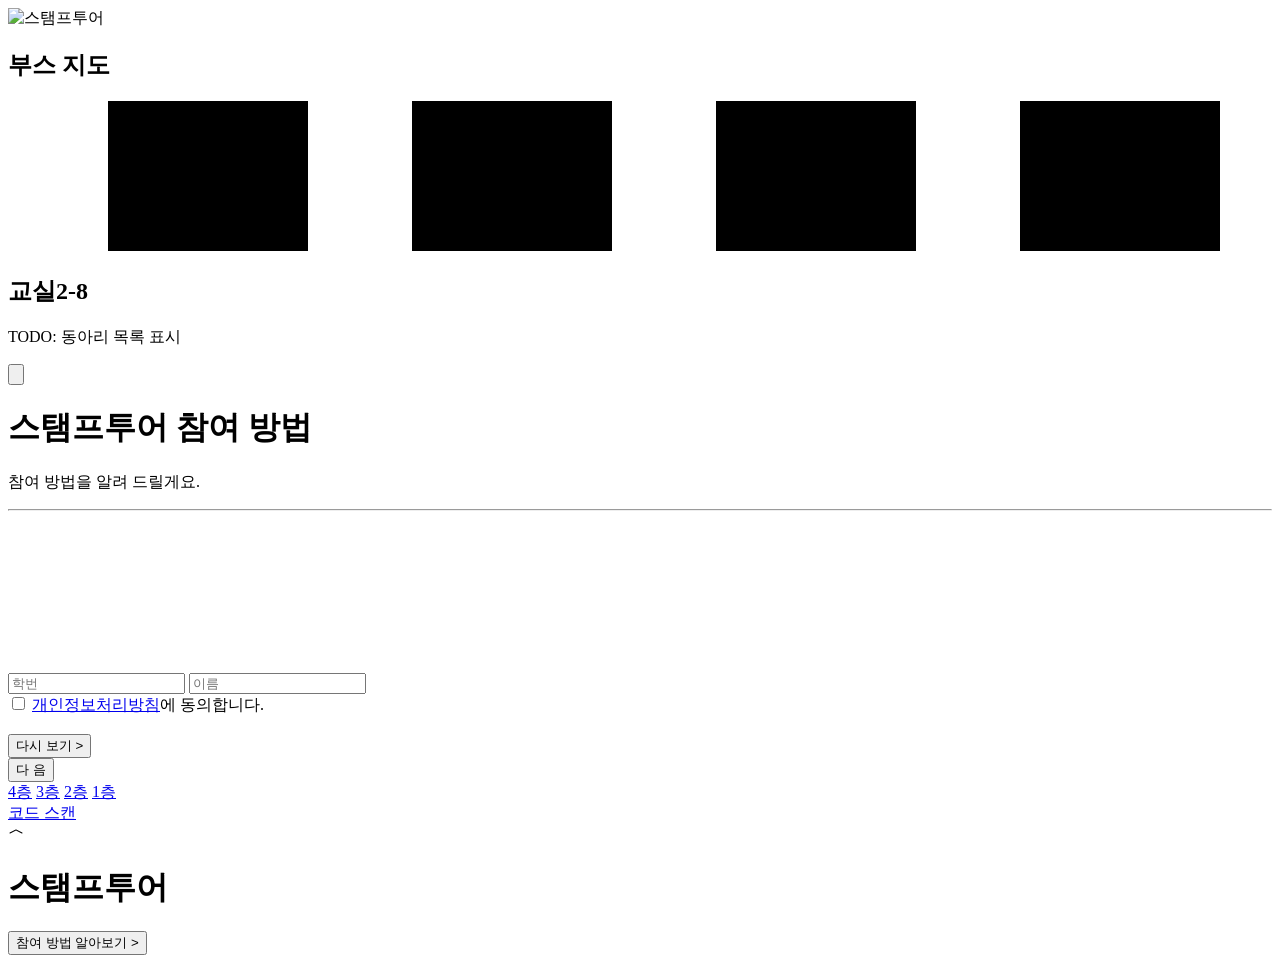
==== src/resources/html/index.html @ 906cfeb4 "로그인 변조 차단, 스템프 조회, 저장, 최적화" ====
<!--
  index.html
  GJ_StampTour

  Created by Js Na on 2023/09/13.
  Copyright © 2023 Js Na, All rights reserved.
-->
<!DOCTYPE html>
<html lang="ko">

<head>
    <meta charset="UTF-8">
    <meta name="viewport" content="width=device-width, initial-scale=1.0">
    <title>스탬프투어</title>
    <style>
        @import url('/css/font.css');
        @import url('/css/root.css');
        @import url('/css/StampListView.css');
        @import url('/css/index.css');
    </style>
</head>

<body style="overflow: hidden">
    <div id="titleBar" class="titleBar">
        <img class="titleLogo" src="/images/StampTourLogo.png" alt="스탬프투어">
        <h2>부스 지도</h2>
    </div>
    <div id="MapContainer" class="MainContainer MapContainer"
        style="width: 100%; height: inherit; overflow: hidden; cursor: default;">
        <svg id="Floor1MapView" class="active">
            <g id="Floor1Map">
                <polygon class="hallway" points="90,360 130,400 150,400 150,500 130,500 90,540 0,450" />
                <rect class="hallway" x="150" y="100" width="50" height="300" />
                <rect class="hallway" x="150" y="400" width="1100" height="50" />
                <rect class="hallway" x="150" y="450" width="150" height="100" />
                <rect class="hallway" x="800" y="0" width="50" height="100" />
                <rect class="hallway" x="850" y="0" width="50" height="400" />
                <rect class="hallway" x="1100" y="450" width="50" height="100" />
                <rect class="hallway" x="1200" y="450" width="50" height="400" />
                <g id="이동수업실1" class="classroom">
                    <rect x="100" y="0" width="200" height="100" />
                    <text x="200" y="50" dy="-0.3em">이동수업실1</text>
                    <text x="200" y="50" dy="0.8em" style="font-size: 1em;">(축제예비공간)</text>
                </g>
                <rect class="notClassroom" x="100" y="100" width="50" height="100" />
                <rect class="notClassroom" x="200" y="100" width="100" height="50" />
                <g id="컴퓨터실" class="classroom">
                    <rect x="200" y="150" width="100" height="150" />
                    <text x="250" y="225">컴퓨터실</text>
                </g>
                <g id="행정실" class="notClassroom">
                    <rect x="300" y="450" width="150" height="100" />
                    <text x="375" y="500">행정실</text>
                </g>
                <g id="교장실" class="notClassroom">
                    <rect x="450" y="450" width="150" height="100" />
                    <text x="525" y="500">교장실</text>
                </g>
                <rect class="notClassroom" x="600" y="450" width="150" height="100" />
                <g id="보건실" class="notClassroom">
                    <rect x="750" y="450" width="150" height="100" />
                    <text x="825" y="500">보건실</text>
                </g>
                <rect class="notClassroom" x="900" y="450" width="150" height="100" />
                <g id="밴드실" class="notClassroom">
                    <rect x="1250" y="400" width="100" height="150" />
                    <text x="1300" y="475">밴드실</text>
                </g>
                <rect class="notClassroom" x="1250" y="550" width="100" height="150" />
                <g id="시청각실" class="notClassroom">
                    <rect x="1250" y="700" width="100" height="150" />
                    <text x="1300" y="775">시청각실</text>
                </g>
                <g id="화장실1" class="notClassroom">
                    <rect x="200" y="300" width="100" height="100" />
                    <text x="250" y="350">화장실</text>
                </g>
                <g id="화장실2" class="notClassroom">
                    <rect x="750" y="300" width="100" height="100" />
                    <text x="800" y="350">화장실</text>
                </g>
                <rect class="notClassroom" x="1050" y="450" width="50" height="100" />
                <g id="세담터도서관" class="notClassroom">
                    <rect x="900" y="0" width="100" height="400" />
                    <text x="950" y="200" dy="-0.3em">세담터</text>
                    <text x="950" y="200" dy="0.8em" style="font-size: 1em;">(도서관)</text>
                </g>
                <g id="운동장" class="classroom">
                    <rect x="450" y="650" width="650" height="150" />
                    <text x="775" y="725">운동장</text>
                </g>
                <g id="농구장" class="classroom">
                    <rect x="800" y="800" width="300" height="50" />
                    <text x="950" y="825">농구장</text>
                </g>
            </g>
        </svg>
        <svg id="Floor2MapView">
            <g id="Floor2Map">
                <polygon class="hallway" points="90,360 130,400 150,400 150,500 130,500 90,540 0,450" />
                <rect class="hallway" x="150" y="100" width="50" height="300" />
                <rect class="hallway" x="150" y="400" width="1100" height="50" />
                <rect class="hallway" x="150" y="450" width="150" height="100" />
                <rect class="hallway" x="800" y="0" width="50" height="100" />
                <rect class="hallway" x="850" y="0" width="50" height="400" />
                <rect class="hallway" x="1100" y="450" width="50" height="100" />
                <rect class="hallway" x="1200" y="450" width="50" height="550" />
                <!--차오름관연결통로-->
                <rect class="hallway" x="200" y="550" width="100" height="150" />
                <g id="화학실" class="classroom">
                    <rect x="100" y="0" width="150" height="100" />
                    <text x="175" y="50">화학실</text>
                </g>
                <rect class="notClassroom" x="250" y="0" width="50" height="100" />
                <g id="생명과학실" class="classroom">
                    <rect x="200" y="100" width="100" height="150" />
                    <text x="250" y="175" style="font-size: 1em;">생명과학실</text>
                </g>
                <g id="학생회실" class="notClassroom">
                    <rect x="100" y="100" width="50" height="100" />
                    <text x="123" y="150" style="font-size: 1em; writing-mode: vertical-rl;">학생회실</text>
                </g>
                <g id="진로상담부" class="notClassroom">
                    <rect x="200" y="250" width="100" height="50" />
                    <text x="250" y="275" style="font-size: 1em;">진로상담부</text>
                </g>
                <g id="교실106" class="classroom">
                    <rect x="300" y="450" width="150" height="100" />
                    <text x="375" y="500">교실 1-6</text>
                </g>
                <g id="교실107" class="classroom">
                    <rect x="450" y="450" width="150" height="100" />
                    <text x="525" y="500">교실 1-7</text>
                </g>
                <g id="방송실" class="notClassroom">
                    <rect x="600" y="450" width="150" height="100" />
                    <text x="675" y="500">방송실</text>
                </g>
                <g id="교무실1" class="notClassroom">
                    <rect x="750" y="450" width="150" height="100" />
                    <text x="825" y="500">교무실</text>
                </g>
                <rect class="notClassroom" x="900" y="450" width="150" height="100" />

                <g id="교실108" class="classroom">
                    <rect x="1250" y="400" width="100" height="150" />
                    <text x="1300" y="475">교실 1-8</text>
                </g>
                <g id="교실109" class="classroom">
                    <rect x="1250" y="550" width="100" height="150" />
                    <text x="1300" y="625">교실 1-9</text>
                </g>
                <g id="교실110" class="classroom">
                    <rect x="1250" y="700" width="100" height="150" />
                    <text x="1300" y="775">교실 1-10</text>
                </g>
                <g id="교실111" class="classroom">
                    <rect x="1250" y="850" width="100" height="150" />
                    <text x="1300" y="925">교실 1-11</text>
                </g>
                <g id="화장실3" class="notClassroom">
                    <rect x="200" y="300" width="100" height="100" />
                    <text x="250" y="350">화장실</text>
                </g>
                <g id="화장실4" class="notClassroom">
                    <rect x="750" y="300" width="100" height="100" />
                    <text x="800" y="350">화장실</text>
                </g>

                <g id="교무실2" class="notClassroom">
                    <rect x="900" y="300" width="100" height="100" />
                    <text x="950" y="350">교무실</text>
                </g>
                <rect class="notClassroom" x="1050" y="450" width="50" height="100" />
                <rect class="notClassroom" x="900" y="0" width="100" height="200" />
                <g id="공용교실" class="classroom">
                    <rect x="900" y="200" width="100" height="100" />
                    <text x="950" y="250">공용교실</text>
                </g>
                <g id="차오름관" class="classroom">
                    <rect x="150" y="700" width="200" height="300" />
                    <text x="250" y="850">차오름관</text>
                </g>
            </g>
        </svg>
        <svg id="Floor3MapView">
            <g id="Floor3Map">
                <polygon class="hallway" points="90,360 130,400 150,400 150,500 130,500 90,540 0,450" />
                <rect class="hallway" x="150" y="100" width="50" height="300" />
                <rect class="hallway" x="150" y="400" width="1100" height="50" />
                <rect class="hallway" x="150" y="450" width="150" height="100" />
                <rect class="hallway" x="800" y="0" width="50" height="100" />
                <rect class="hallway" x="850" y="0" width="50" height="400" />
                <rect class="hallway" x="1100" y="450" width="50" height="100" />
                <rect class="hallway" x="1200" y="450" width="50" height="550" />
                <g id="물리지학실" class="classroom">
                    <rect x="100" y="0" width="150" height="100" />
                    <text x="175" y="50">물리·지학실</text>
                </g>
                <rect class="notClassroom" x="250" y="0" width="50" height="100" />
                <g id="다원반" class="notClassroom">
                    <rect x="200" y="100" width="100" height="150" />
                    <text x="250" y="175">다원반</text>
                </g>
                <g id="진로활동실" class="classroom">
                    <rect x="100" y="100" width="50" height="100" />
                    <text x="123" y="150" style="font-size: 1em; writing-mode: vertical-rl;">진로활동실</text>
                </g>
                <g id="파스칼실(수)" class="notClassroom">
                    <rect x="200" y="250" width="100" height="50" />
                    <text x="250" y="275" dy="-0.3em" style="font-size: 1em;">파스칼실</text>
                    <text x="250" y="275" dy="0.8em" style="font-size: 0.8em; font-weight: normal;">(수)</text>
                </g>
                <g id="이동수업실2" class="classroom">
                    <rect x="300" y="450" width="150" height="100" />
                    <text x="375" y="500">이동수업실2</text>
                </g>
                <g id="이동수업실3" class="classroom">
                    <rect x="450" y="450" width="150" height="100" />
                    <text x="525" y="500">이동수업실3</text>
                </g>
                <g id="교실201" class="classroom">
                    <rect x="600" y="450" width="150" height="100" />
                    <text x="675" y="500">교실 2-1</text>
                </g>
                <g id="교실202" class="classroom">
                    <rect x="750" y="450" width="150" height="100" />
                    <text x="825" y="500">교실 2-2</text>
                </g>
                <g id="교실101" class="classroom">
                    <rect x="900" y="450" width="150" height="100" />
                    <text x="975" y="500">교실 1-1</text>
                </g>
                <g id="교실102" class="classroom">
                    <rect x="1250" y="400" width="100" height="150" />
                    <text x="1300" y="475">교실 1-2</text>
                </g>
                <g id="교실103" class="classroom">
                    <rect x="1250" y="550" width="100" height="150" />
                    <text x="1300" y="625">교실 1-3</text>
                </g>
                <g id="교실104" class="classroom">
                    <rect x="1250" y="700" width="100" height="150" />
                    <text x="1300" y="775">교실 1-4</text>
                </g>
                <g id="교실105" class="classroom">
                    <rect x="1250" y="850" width="100" height="150" />
                    <text x="1300" y="925">교실 1-5</text>
                </g>

                <g id="화장실5" class="notClassroom">
                    <rect x="200" y="300" width="100" height="100" />
                    <text x="250" y="350">화장실</text>
                </g>
                <g id="화장실6" class="notClassroom">
                    <rect x="750" y="300" width="100" height="100" />
                    <text x="800" y="350">화장실</text>
                </g>

                <g id="교무실3" class="notClassroom">
                    <rect x="900" y="300" width="100" height="100" />
                    <text x="950" y="350">교무실</text>
                </g>
                <rect class="notClassroom" x="1050" y="450" width="50" height="100" />
                <rect class="notClassroom" x="900" y="0" width="100" height="200" />
                <g id="1학년학습실" class="notClassroom">
                    <rect x="900" y="200" width="100" height="100" />
                    <text x="950" y="250" style="font-size: 1em;">1학년 학습실</text>
                </g>
            </g>
        </svg>
        <svg id="Floor4MapView">
            <g id="Floor4Map">
                <polygon class="hallway" points="90,360 130,400 150,400 150,500 130,500 90,540 0,450" />
                <rect class="hallway" x="150" y="100" width="50" height="300" />
                <rect class="hallway" x="150" y="400" width="1100" height="50" />
                <rect class="hallway" x="150" y="450" width="150" height="100" />
                <rect class="hallway" x="800" y="0" width="50" height="100" />
                <rect class="hallway" x="850" y="0" width="50" height="400" />
                <rect class="hallway" x="1100" y="450" width="50" height="100" />
                <rect class="hallway" x="1200" y="450" width="50" height="550" />
                <g id="기술실" class="notClassroom">
                    <rect x="100" y="0" width="150" height="100" />
                    <text x="175" y="50">기술실</text>
                </g>
                <rect class="notClassroom" x="250" y="0" width="50" height="100" />
                <g id="가사실" class="notClassroom">
                    <rect x="200" y="100" width="100" height="150" />
                    <text x="250" y="175">가사실</text>
                </g>
                <g id="뉴턴실(수)" class="notClassroom">
                    <rect x="100" y="100" width="50" height="100" />
                    <text x="125" y="150" dy="-0.3em" style="font-size: 1em;">뉴턴실</text>
                    <text x="125" y="150" dy="0.8em" style="font-size: 0.8em; font-weight: normal;">(수)</text>
                </g>
                <g id="가우스실(수)" class="notClassroom">
                    <rect x="200" y="250" width="100" height="50" />
                    <text x="250" y="275" dy="-0.3em" style="font-size: 1em;">가우스실</text>
                    <text x="250" y="275" dy="0.8em" style="font-size: 0.8em; font-weight: normal;">(수)</text>
                </g>
                <g id="교실203" class="classroom">
                    <rect x="300" y="450" width="150" height="100" />
                    <text x="375" y="500">교실 2-3</text>
                </g>
                <g id="교실204" class="classroom">
                    <rect x="450" y="450" width="150" height="100" />
                    <text x="525" y="500">교실 2-4</text>
                </g>
                <g id="교실205" class="classroom">
                    <rect x="600" y="450" width="150" height="100" />
                    <text x="675" y="500">교실 2-5</text>
                </g>
                <g id="교실206" class="classroom">
                    <rect x="750" y="450" width="150" height="100" />
                    <text x="825" y="500">교실 2-6</text>
                </g>
                <g id="교실207" class="classroom">
                    <rect x="900" y="450" width="150" height="100" />
                    <text x="975" y="500">교실 2-7</text>
                </g>
                <g id="교실208" class="classroom">
                    <rect x="1250" y="400" width="100" height="150" />
                    <text x="1300" y="475">교실 2-8</text>
                </g>
                <g id="교실209" class="classroom">
                    <rect x="1250" y="550" width="100" height="150" />
                    <text x="1300" y="625">교실 2-9</text>
                </g>
                <g id="교실210" class="classroom">
                    <rect x="1250" y="700" width="100" height="150" />
                    <text x="1300" y="775">교실 2-10</text>
                </g>
                <g id="교실211" class="classroom">
                    <rect x="1250" y="850" width="100" height="150" />
                    <text x="1300" y="925">교실 2-11</text>
                </g>

                <g id="화장실7" class="notClassroom">
                    <rect x="200" y="300" width="100" height="100" />
                    <text x="250" y="350">화장실</text>
                </g>
                <g id="화장실8" class="notClassroom">
                    <rect x="750" y="300" width="100" height="100" />
                    <text x="800" y="350">화장실</text>
                </g>

                <g id="교무실4" class="notClassroom">
                    <rect x="900" y="300" width="100" height="100" />
                    <text x="950" y="350">교무실</text>
                </g>
                <rect class="notClassroom" x="1050" y="450" width="50" height="100" />
                <rect class="notClassroom" x="900" y="0" width="100" height="200" />
                <g id="2학년학습실이동수업실4" class="classroom">
                    <rect x="900" y="200" width="100" height="100" />
                    <text x="950" y="250" dy="-0.5em" style="font-size: 1em;">2학년 학습실</text>
                    <text x="950" y="250" dy="0.8em" style="font-size: 1em;">이동수업실4</text>
                </g>
            </g>
        </svg>
    </div>
    <div id="ClassInfoModalContainer" class="ModalContainer">
        <div id="ClassInfoModal" class="Modal">
            <div class="ModalTitleContainer">
                <h2 id="ClassInfoModalTitle">교실2-8</h2>
            </div>
            <div class="ClassModalContent">
                <p>TODO: 동아리 목록 표시</p>
                <!--<p>동아리 정보가 없습니다.</p>-->
                <!--<span style="display: flex;"><h3>(체크)</h3>&nbsp;&nbsp;<h3>동아리 이름</h3>&nbsp;&nbsp;<h3><a>기록 보기</a></h3></span>-->
            </div>
        </div>
        <button id="ClassInfoModalCloseButton" class="ModalCloseButton">
            <svg xmlns="http://www.w3.org/2000/svg" class="bi bi-x" viewBox="0 0 16 16">
                <path
                    d="M4.646 4.646a.5.5 0 0 1 .708 0L8 7.293l2.646-2.647a.5.5 0 0 1 .708.708L8.707 8l2.647 2.646a.5.5 0 0 1-.708.708L8 8.707l-2.646 2.647a.5.5 0 0 1-.708-.708L7.293 8 4.646 5.354a.5.5 0 0 1 0-.708" />
            </svg>
        </button>
    </div>
    <div id="GuideModalContainer" class="ModalContainer">
        <div id="GuideModal" class="Modal">
            <div class="GuideContainer">
                <span id="GuideTitleContainer">
                    <h1 id="GuideTitle">스탬프투어 참여 방법</h1>
                    <p id="GuideHint">참여 방법을 알려 드릴게요.</p>
                </span>
                <hr>
                <video id="GuideVideo" class="GuideVideo" playsinline muted>
                </video>
                <div id="UserRegisterContainer">
                    <input id="StudentIdInput" class="UserRegisterInput" type="text" inputmode="numeric" pattern="\d*"
                        placeholder="학번">
                    <input id="StudentNameInput" class="UserRegisterInput" type="text" placeholder="이름">
                </div>
                <div id="PrivacyPolicyCheckboxContainer">
                    <input type="checkbox" id="PrivacyPolicyCheckbox">
                    <label for="PrivacyPolicyCheckbox"><a href="/privacypolicy">개인정보처리방침</a>에 동의합니다.</label>
                </div>
                <h3 id="GuideText" class="GuideText"></h3>
                <div id="ReplayButtonContainer">
                    <button id="ReplayGuideButton" class="LinkButton">다시 보기 &gt;</a>
                </div>
            </div>
            <div class="FooterContainer">
                <button id="NextGuideButton" class="LongButton">다 음</button>
            </div>
        </div>
    </div>
    <div class="BottomContainer left">
        <div id="FloorSelect">
            <a id="Floor4" href="#Floor4">4층</a>
            <a id="Floor3" href="#Floor3">3층</a>
            <a id="Floor2" href="#Floor2">2층</a>
            <a id="Floor1" class="selected" href="#Floor1">1층</a>
        </div>
    </div>

    <div class="BottomContainer right">
        <a id="TagScanButton" href="/scanner" target="_blank">코드 스캔</a>
    </div>
    <div id="StampView" class="StampView">
        <svg xmlns="http://www.w3.org/2000/svg" width="16" height="16" fill="currentColor"
            class="bi bi-chevron-compact-up" viewBox="0 0 16 16">
            <path fill-rule="evenodd"
                d="M7.776 5.553a.5.5 0 0 1 .448 0l6 3a.5.5 0 1 1-.448.894L8 6.56 2.224 9.447a.5.5 0 1 1-.448-.894l6-3z" />
        </svg>
        <span class="StampViewTitle">
            <h1>스탬프투어</h1>
            <button id="ShowGuideButton" class="LinkButton">참여 방법 알아보기 &gt;</button>
        </span>
        <div id="stampList" class="stampList"></div>
    </div>

</body>
<script src="https://unpkg.com/panzoom@9.4.3/dist/panzoom.min.js"></script>
<script src="/scripts/root.js"></script>
<script src="/scripts/JsAPI.js"></script>
<script src="/scripts/index.js"></script>

</html>
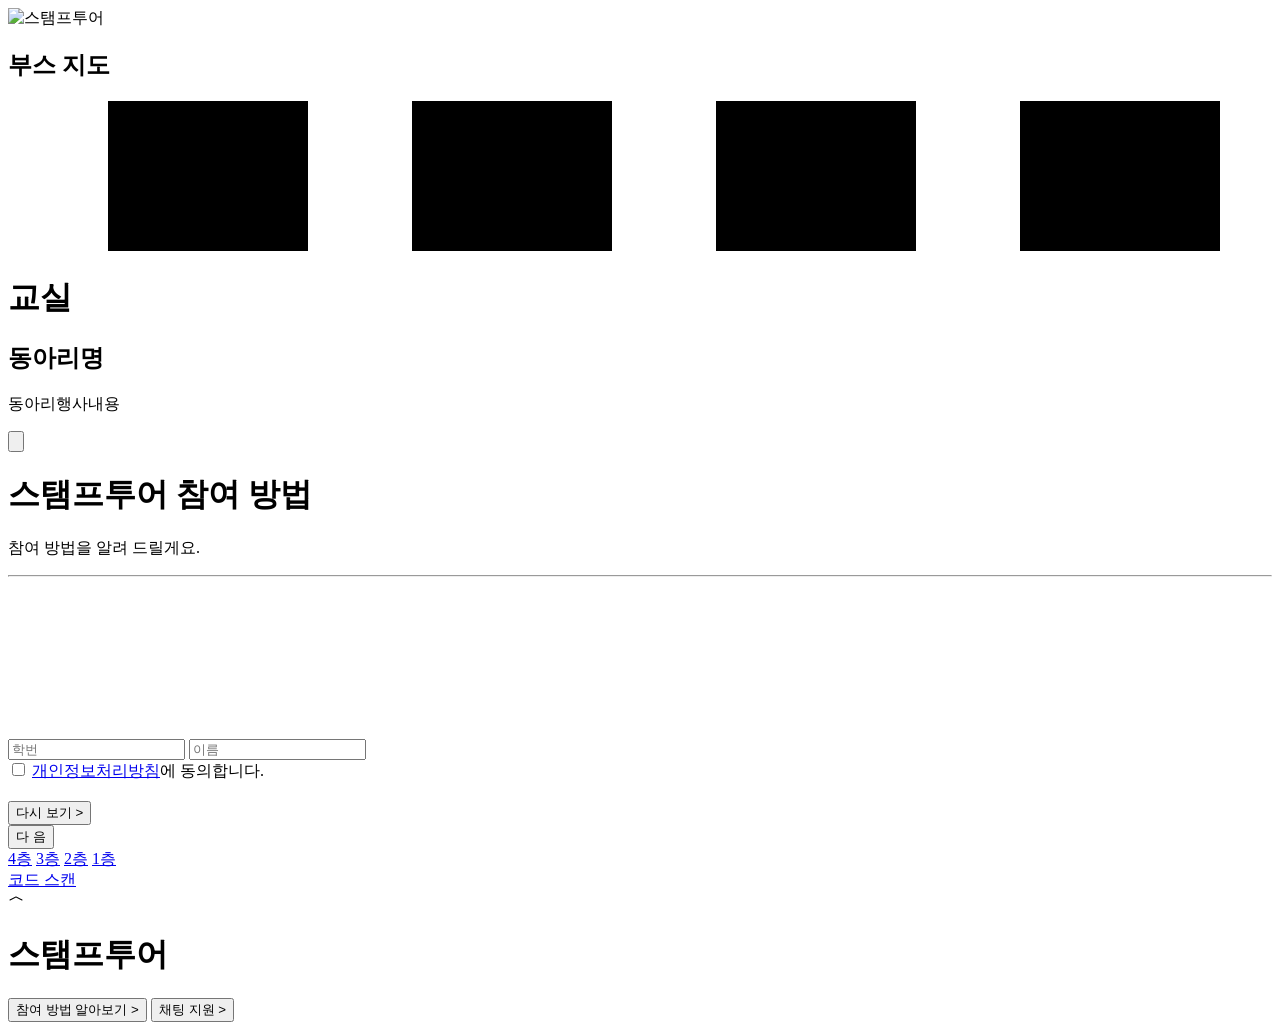
==== commit d7979ad0: "agag" ====
--- a/src/resources/html/index.html
+++ b/src/resources/html/index.html
@@ -47,6 +47,10 @@
                 <g id="컴퓨터실" class="classroom">
                     <rect x="200" y="150" width="100" height="150" />
                     <text x="250" y="225">컴퓨터실</text>
+                </g>
+                <g id="1층홈베이스" class="classroom">
+                    <rect x="210" y="460" rx="10px" ry="10px" width="80" height="80" />
+                    <text x="250" y="500" style="font-size: 1em;">홈베이스</text>
                 </g>
                 <g id="행정실" class="notClassroom">
                     <rect x="300" y="450" width="150" height="100" />
@@ -124,6 +128,10 @@
                     <rect x="200" y="250" width="100" height="50" />
                     <text x="250" y="275" style="font-size: 1em;">진로상담부</text>
                 </g>
+                <g id="2층홈베이스" class="classroom">
+                    <rect x="210" y="460" rx="10px" ry="10px" width="80" height="80" />
+                    <text x="250" y="500" style="font-size: 1em;">홈베이스</text>
+                </g>
                 <g id="교실106" class="classroom">
                     <rect x="300" y="450" width="150" height="100" />
                     <text x="375" y="500">교실 1-6</text>
@@ -211,6 +219,10 @@
                     <text x="250" y="275" dy="-0.3em" style="font-size: 1em;">파스칼실</text>
                     <text x="250" y="275" dy="0.8em" style="font-size: 0.8em; font-weight: normal;">(수)</text>
                 </g>
+                <g id="3층홈베이스" class="classroom">
+                    <rect x="210" y="460" rx="10px" ry="10px" width="80" height="80" />
+                    <text x="250" y="500" style="font-size: 1em;">홈베이스</text>
+                </g>
                 <g id="이동수업실2" class="classroom">
                     <rect x="300" y="450" width="150" height="100" />
                     <text x="375" y="500">이동수업실2</text>
@@ -235,7 +247,7 @@
                     <rect x="1250" y="400" width="100" height="150" />
                     <text x="1300" y="475">교실 1-2</text>
                 </g>
-                <g id="교실103" class="classroom">
+                <g id="교실103" class="notClassroom">
                     <rect x="1250" y="550" width="100" height="150" />
                     <text x="1300" y="625">교실 1-3</text>
                 </g>
@@ -361,10 +373,13 @@
     <div id="ClassInfoModalContainer" class="ModalContainer">
         <div id="ClassInfoModal" class="Modal">
             <div class="ModalTitleContainer">
-                <h2 id="ClassInfoModalTitle">교실2-8</h2>
+                <h1 id="ClassInfoModalTitle">교실</h1>
             </div>
             <div class="ClassModalContent">
-                <p>TODO: 동아리 목록 표시</p>
+                <span>
+                    <h2 id="CMStampName">동아리명</h2>
+                    <p id="CMStampDesc">동아리행사내용</p>
+                </span>
                 <!--<p>동아리 정보가 없습니다.</p>-->
                 <!--<span style="display: flex;"><h3>(체크)</h3>&nbsp;&nbsp;<h3>동아리 이름</h3>&nbsp;&nbsp;<h3><a>기록 보기</a></h3></span>-->
             </div>
@@ -426,6 +441,8 @@
         <span class="StampViewTitle">
             <h1>스탬프투어</h1>
             <button id="ShowGuideButton" class="LinkButton">참여 방법 알아보기 &gt;</button>
+            <button id="HelpButton" class="LinkButton">채팅 지원 &gt;</button>
+
         </span>
         <div id="stampList" class="stampList"></div>
     </div>
@@ -435,5 +452,35 @@
 <script src="/scripts/root.js"></script>
 <script src="/scripts/JsAPI.js"></script>
 <script src="/scripts/index.js"></script>
+<script type="text/javascript">
+    var Tawk_API = Tawk_API || {}, Tawk_LoadStart = new Date();
+    (function () {
+        var s1 = document.createElement("script"), s0 = document.getElementsByTagName("script")[0];
+        s1.async = true;
+        s1.src = 'https://embed.tawk.to/6582447e07843602b803caeb/1hi2dn3rl';
+        s1.charset = 'UTF-8';
+        s1.setAttribute('crossorigin', '*');
+        s0.parentNode.insertBefore(s1, s0);
+
+    })();
+    window.Tawk_API.onLoad = function () {
+        console.log("Tawk API Loaded");
+        setTimeout(() => {
+            let iframes = document.getElementsByTagName("iframe");
+            let s = document.createElement("style");
+            s.innerHTML = `.tawk-chatinput-send{color:#4e7cf1 !important} ::selection{background:#4e7cf1 !important} .tawk-flex.tawk-flex-center.tawk-text-center.tawk-padding-small, .tawk-branding{padding:0 !important;transform:scale(0.9)} .tawk-icon.tawk-icon-attach-file{color:#4e7cf1} .file-upload-progress .progress-bar{background:#4e7cf1 !important} .tawk-header-text.tawk-margin-auto-left.tawk-flex-none.tawk-button-hover.tawk-button.tawk-button-text.tawk-button-color-inverse.tawk-tooltip{display:none}`
+            console.log(iframes);
+            for (let i = 0; i < iframes.length; i++) {
+                console.log(iframes[i].style.width);
+                if (iframes[i].style.width == "100%" && iframes[i].style.height == "100%") {
+                    iframes[i].contentDocument.head.appendChild(s);
+                }
+            }
+            eById("HelpButton").addEventListener("click", () => {
+                Tawk_API.maximize();
+            });
+        }, 1000);
+    };
+</script>
 
 </html>
